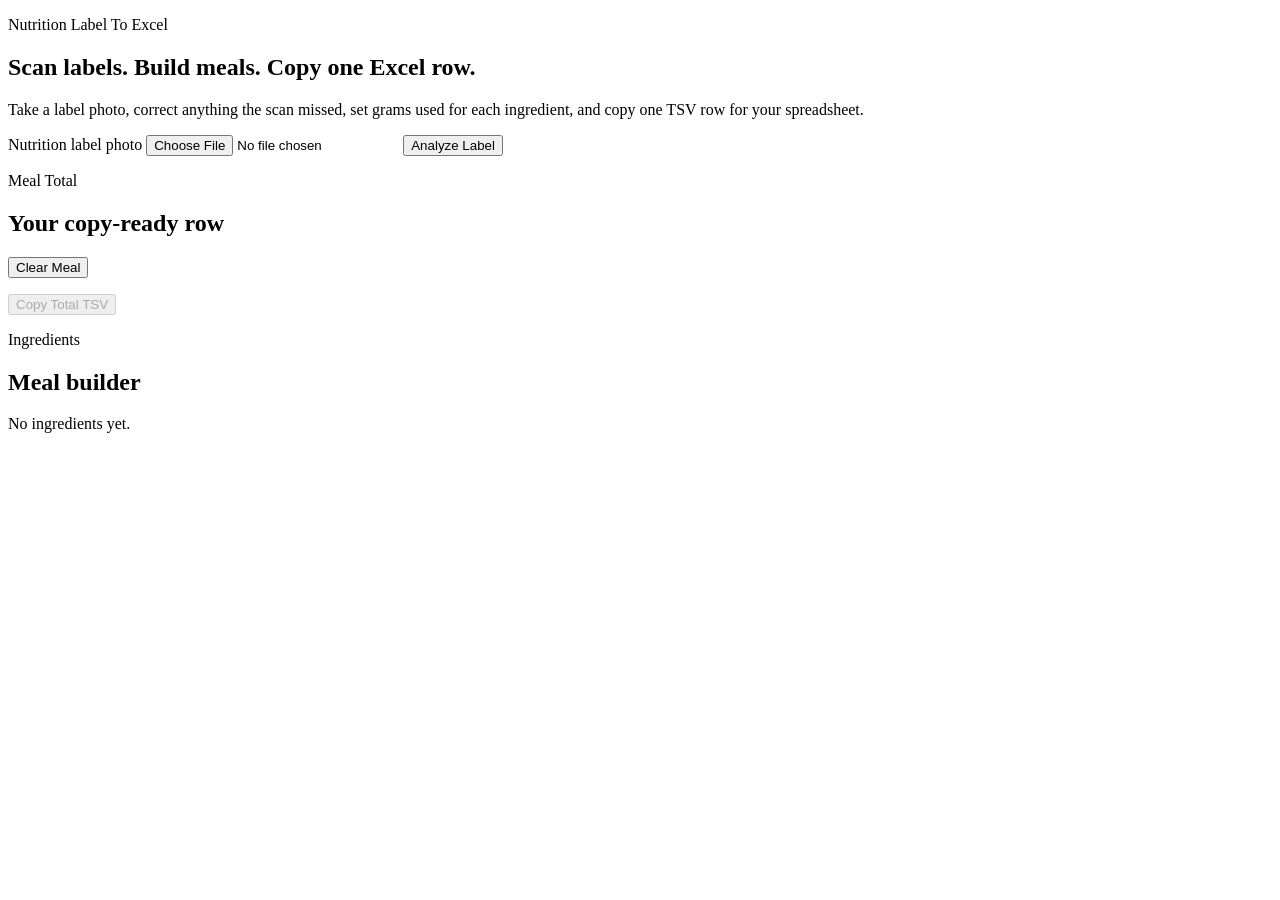
==== nutrition-label-to-excel/src/nutrition_label_to_excel/static/index.html @ 2ddf6f2a "Add nutrition label meal builder app" ====
<!DOCTYPE html>
<html lang="en">
  <head>
    <meta charset="utf-8">
    <meta name="viewport" content="width=device-width, initial-scale=1">
    <title>Nutrition Label To Excel</title>
    <link rel="stylesheet" href="/static/styles.css">
  </head>
  <body>
    <main class="app-shell">
      <section class="hero">
        <p class="eyebrow">Nutrition Label To Excel</p>
        <h1>Scan labels. Build meals. Copy one Excel row.</h1>
        <p class="lede">Take a label photo, correct anything the scan missed, set grams used for each ingredient, and copy one TSV row for your spreadsheet.</p>
      </section>

      <section class="panel">
        <form id="scan-form" class="scan-form">
          <label class="upload-field">
            <span>Nutrition label photo</span>
            <input id="label-image" name="file" type="file" accept="image/*" capture="environment" required>
          </label>
          <button id="scan-button" type="submit">Analyze Label</button>
        </form>
        <p id="scan-status" class="status" aria-live="polite"></p>
      </section>

      <section class="panel totals-panel">
        <div class="totals-header">
          <div>
            <p class="eyebrow">Meal Total</p>
            <h2>Your copy-ready row</h2>
          </div>
          <button id="clear-meal" class="ghost-button" type="button">Clear Meal</button>
        </div>
        <div id="total-grid" class="macro-grid"></div>
        <div class="copy-row">
          <p id="copy-status" class="status" aria-live="polite"></p>
          <button id="copy-total" type="button" disabled>Copy Total TSV</button>
        </div>
      </section>

      <section class="panel">
        <div class="totals-header">
          <div>
            <p class="eyebrow">Ingredients</p>
            <h2>Meal builder</h2>
          </div>
          <p id="ingredient-summary" class="supporting-text">No ingredients yet.</p>
        </div>
        <div id="ingredient-list" class="ingredient-list"></div>
      </section>
    </main>

    <template id="ingredient-template">
      <article class="ingredient-card">
        <div class="ingredient-header">
          <div>
            <p class="ingredient-index"></p>
            <input class="ingredient-name" type="text" maxlength="80">
            <p class="ingredient-serving"></p>
          </div>
          <button class="danger-button remove-ingredient" type="button">Remove</button>
        </div>

        <div class="ingredient-grid">
          <label>
            <span>Serving grams</span>
            <input class="field-serving-grams" type="number" min="0" step="0.1" inputmode="decimal">
          </label>
          <label>
            <span>Consumed grams</span>
            <input class="field-consumed-grams" type="number" min="0" step="0.1" inputmode="decimal">
          </label>
          <label>
            <span>Calories</span>
            <input class="field-calories" type="number" min="0" step="0.1" inputmode="decimal">
          </label>
          <label>
            <span>Protein (g)</span>
            <input class="field-protein" type="number" min="0" step="0.1" inputmode="decimal">
          </label>
          <label>
            <span>Carbs (g)</span>
            <input class="field-carbs" type="number" min="0" step="0.1" inputmode="decimal">
          </label>
          <label>
            <span>Fats (g)</span>
            <input class="field-fats" type="number" min="0" step="0.1" inputmode="decimal">
          </label>
          <label>
            <span>Sugars (g)</span>
            <input class="field-sugars" type="number" min="0" step="0.1" inputmode="decimal">
          </label>
          <label>
            <span>Fibre (g)</span>
            <input class="field-fibre" type="number" min="0" step="0.1" inputmode="decimal">
          </label>
        </div>

        <div class="ingredient-footer">
          <div class="warnings"></div>
          <div class="copy-row">
            <p class="ingredient-subtotal"></p>
            <button class="ghost-button copy-single" type="button">Copy This Item</button>
          </div>
        </div>
      </article>
    </template>

    <script src="/static/app.js" defer></script>
  </body>
</html>
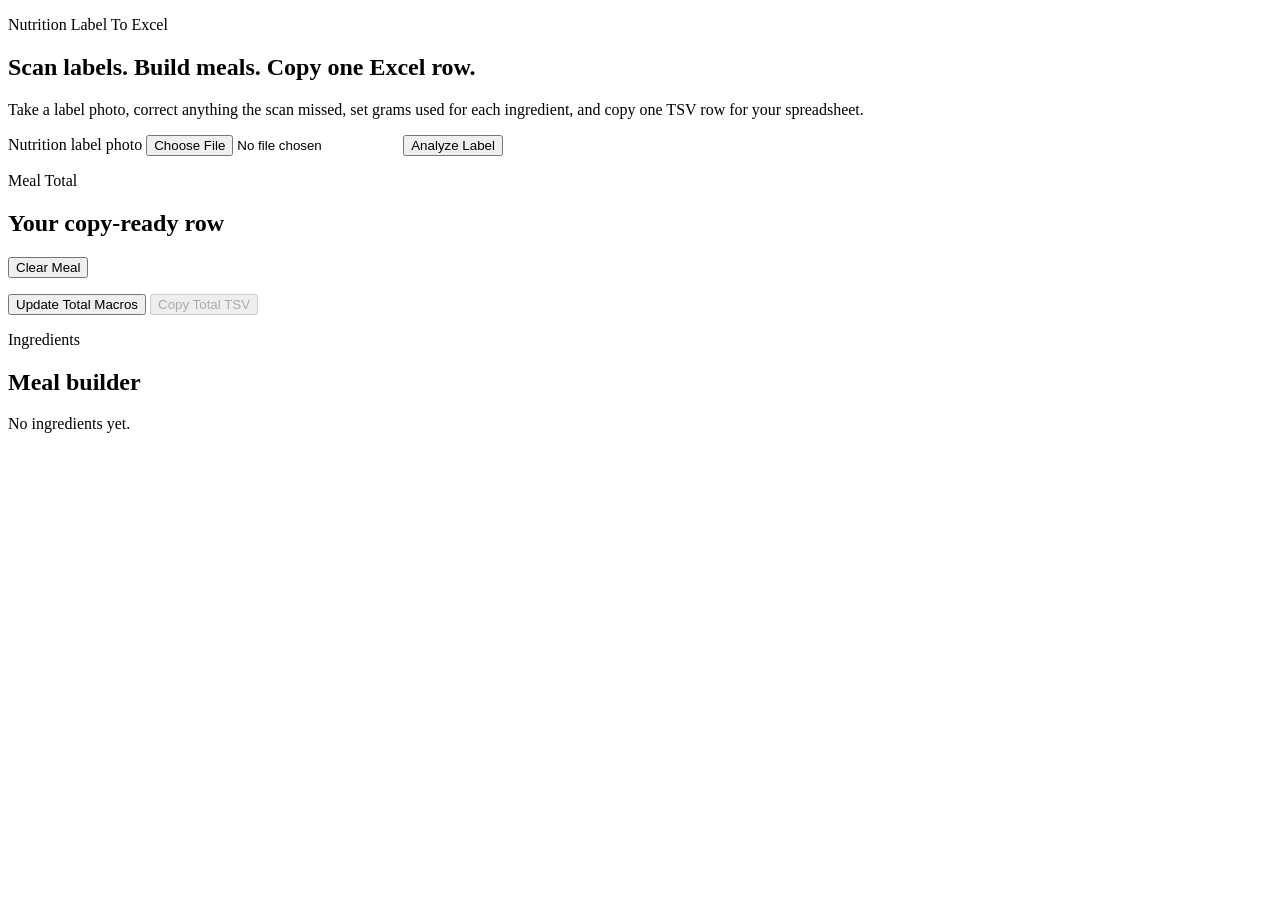
==== commit 6f2fe415: "Add manual meal total refresh" ====
--- a/nutrition-label-to-excel/src/nutrition_label_to_excel/static/index.html
+++ b/nutrition-label-to-excel/src/nutrition_label_to_excel/static/index.html
@@ -36,6 +36,7 @@
         <div id="total-grid" class="macro-grid"></div>
         <div class="copy-row">
           <p id="copy-status" class="status" aria-live="polite"></p>
+          <button id="update-total" class="ghost-button" type="button">Update Total Macros</button>
           <button id="copy-total" type="button" disabled>Copy Total TSV</button>
         </div>
       </section>
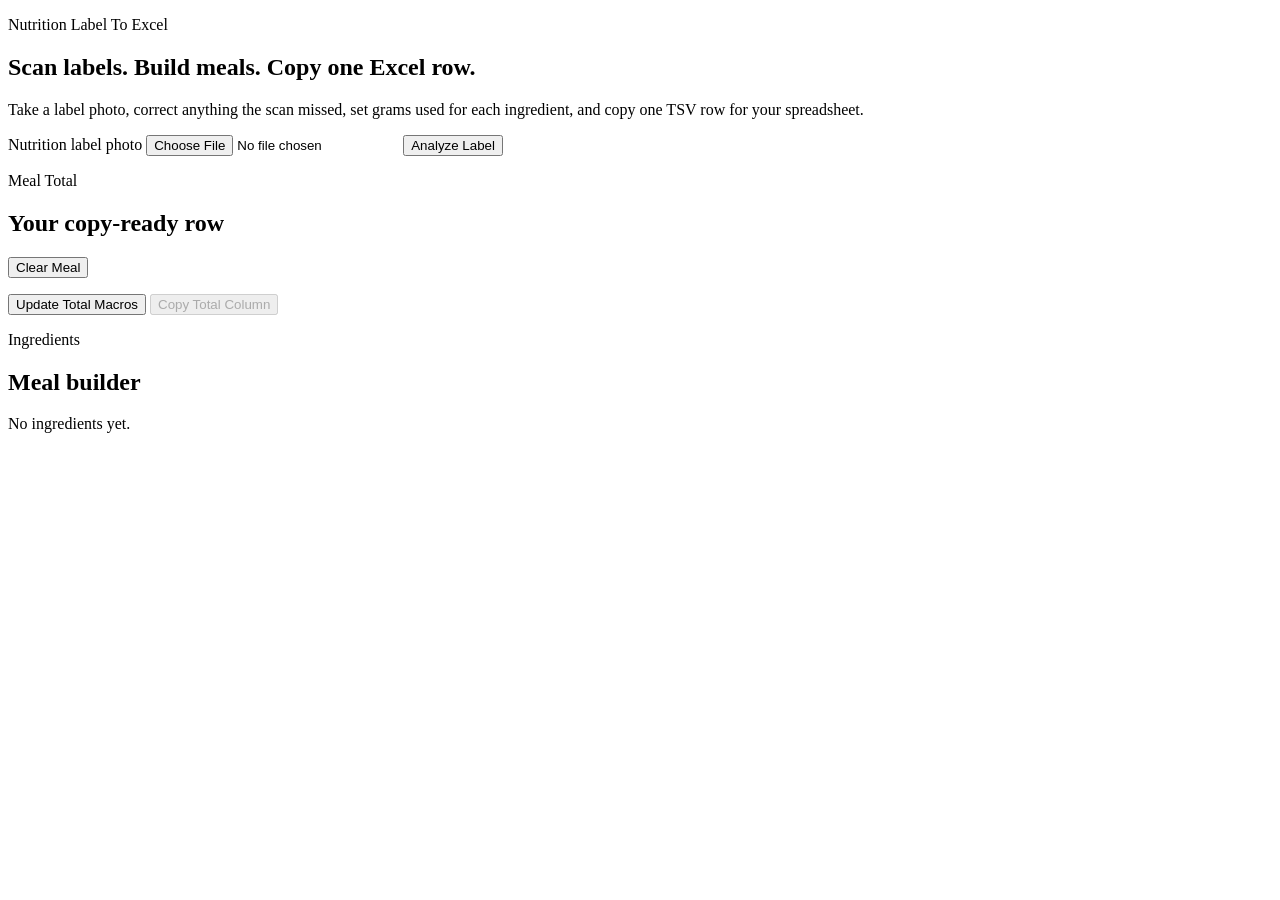
==== commit e15383e6: "Use column copy for meal totals" ====
--- a/nutrition-label-to-excel/src/nutrition_label_to_excel/static/index.html
+++ b/nutrition-label-to-excel/src/nutrition_label_to_excel/static/index.html
@@ -37,7 +37,7 @@
         <div class="copy-row">
           <p id="copy-status" class="status" aria-live="polite"></p>
           <button id="update-total" class="ghost-button" type="button">Update Total Macros</button>
-          <button id="copy-total" type="button" disabled>Copy Total TSV</button>
+          <button id="copy-total" type="button" disabled>Copy Total Column</button>
         </div>
       </section>
 
@@ -66,37 +66,24 @@
 
         <div class="ingredient-grid">
           <label>
-            <span>Serving grams</span>
+            <span>Label serving grams</span>
             <input class="field-serving-grams" type="number" min="0" step="0.1" inputmode="decimal">
           </label>
           <label>
-            <span>Consumed grams</span>
+            <span>Amount used (g)</span>
             <input class="field-consumed-grams" type="number" min="0" step="0.1" inputmode="decimal">
           </label>
-          <label>
-            <span>Calories</span>
-            <input class="field-calories" type="number" min="0" step="0.1" inputmode="decimal">
-          </label>
-          <label>
-            <span>Protein (g)</span>
-            <input class="field-protein" type="number" min="0" step="0.1" inputmode="decimal">
-          </label>
-          <label>
-            <span>Carbs (g)</span>
-            <input class="field-carbs" type="number" min="0" step="0.1" inputmode="decimal">
-          </label>
-          <label>
-            <span>Fats (g)</span>
-            <input class="field-fats" type="number" min="0" step="0.1" inputmode="decimal">
-          </label>
-          <label>
-            <span>Sugars (g)</span>
-            <input class="field-sugars" type="number" min="0" step="0.1" inputmode="decimal">
-          </label>
-          <label>
-            <span>Fibre (g)</span>
-            <input class="field-fibre" type="number" min="0" step="0.1" inputmode="decimal">
-          </label>
+        </div>
+
+        <div class="ingredient-macro-columns">
+          <section class="macro-panel">
+            <p class="panel-title">Per label serving</p>
+            <div class="ingredient-macro-grid extracted-grid"></div>
+          </section>
+          <section class="macro-panel">
+            <p class="panel-title">For amount used</p>
+            <div class="ingredient-macro-grid subtotal-grid"></div>
+          </section>
         </div>
 
         <div class="ingredient-footer">
